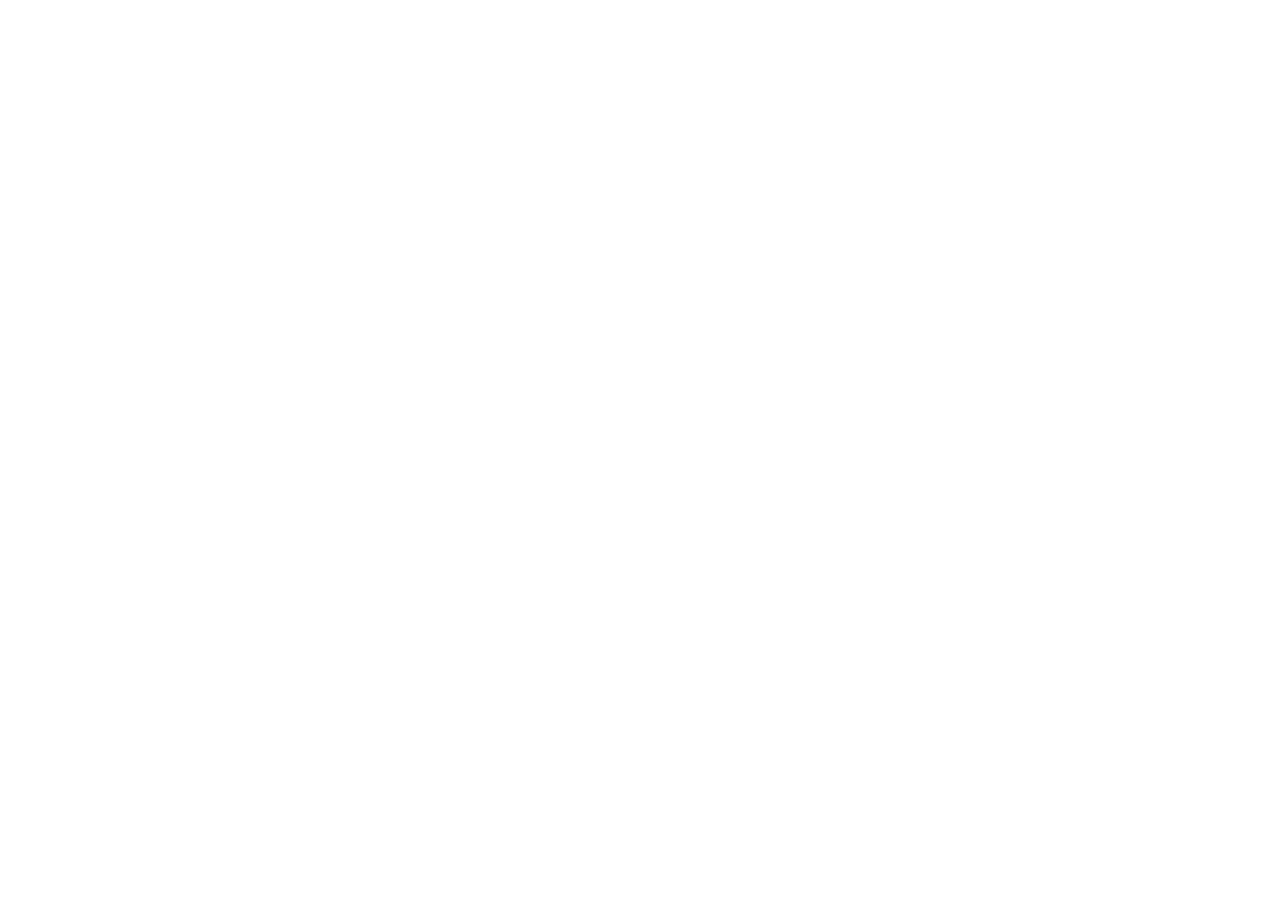
==== index.html @ 1404c1f8 "test outline, resize and zoom features" ====
<!doctype html>
<html>
    <head>
        <title>Photo Editor</title>
        <link rel="stylesheet" type="text/css" href="css/index.css">
    </head>
    
    <body>
        <div class="main-container">
            <canvas id="playground" width="800" height="600" tabindex="1"></canvas>
        </div>
        
        <script type="text/javascript" src="js/Picture.js"></script>
        <script type="text/javascript" src="js/Layer.js"></script>
        <script type="text/javascript" src="js/Canvas.js"></script>
        <script type="text/javascript" src="js/index.js"></script>
    </body>

</html>
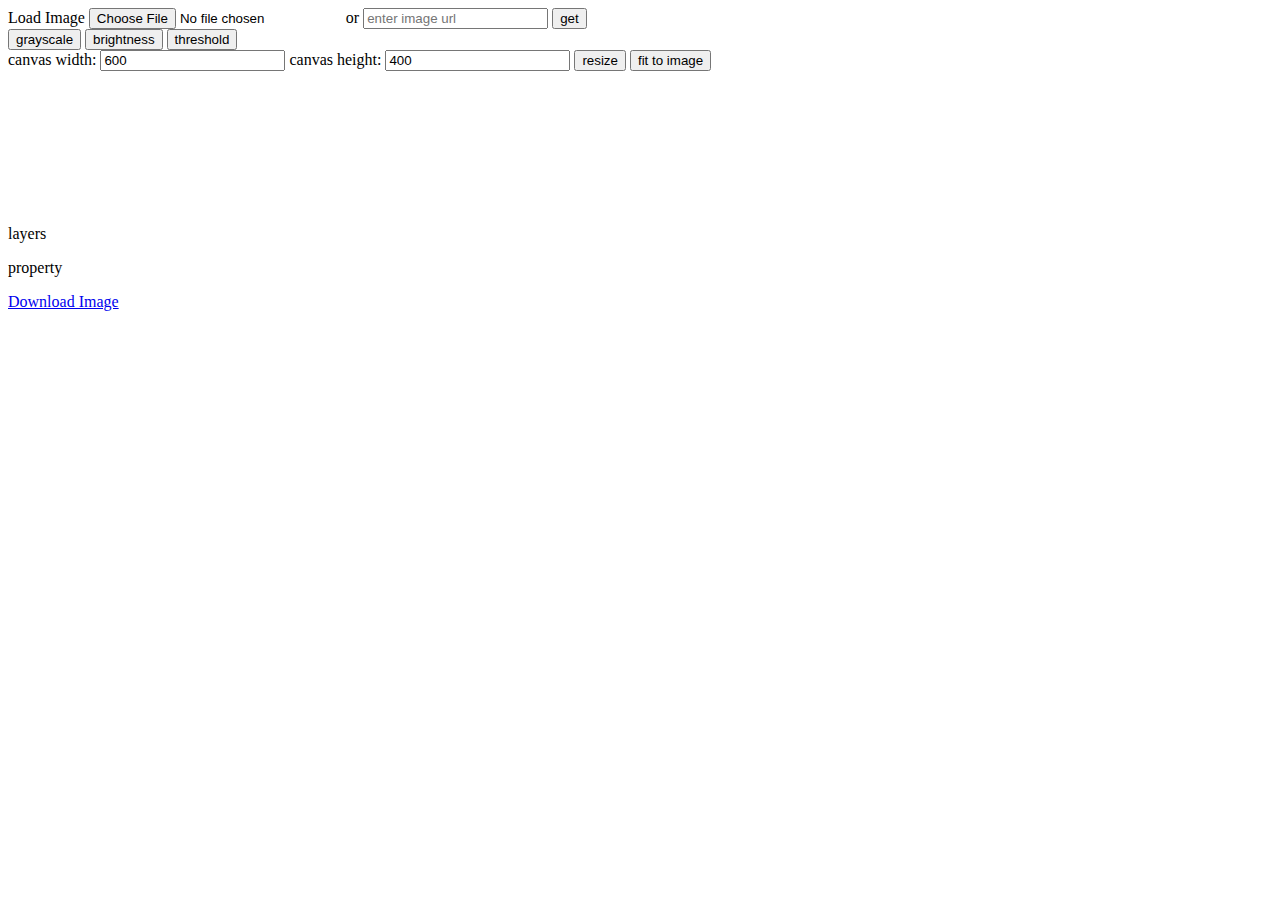
==== commit fcf42ac5: "minor changes" ====
--- a/index.html
+++ b/index.html
@@ -7,13 +7,101 @@
     
     <body>
         <div class="main-container">
-            <canvas id="playground" width="800" height="600" tabindex="1"></canvas>
+            <div class="header-wrapper">
+                <div class="load-image">
+                    
+                    <span class="load-label"><label>Load Image </label> </span>
+                    <input id="choose-file" class="choose-file" type="file">
+                    or
+                    <input id="url" class="url" type="url" placeholder="enter image url"> 
+                    <input id="get-button" class="get-button" type="submit" value="get">
+
+                </div>
+                
+
+                <input type="button" value="grayscale" onclick="grayscale()">
+                
+                <input type="button" value="brightness" onclick="brightness()">
+
+                <input type="button" value="threshold" onclick="threshold()">
+            </div>
+            
+            <div class="work-area clr">
+                <div id='toolbar' class="toolbar">
+
+                </div>
+                <div class="content-wrapper">
+                    <div class="canvas-wrapper">
+                        <div class="start-dialogbox">
+                            canvas width: <input id='width' type="text" value="600">
+                            canvas height: <input id='height' type="text" value="400">
+                            <input type="submit" value="resize" onclick="setup()">
+
+                            <input type="button" value="fit to image" onclick="fitToImage()">
+                        </div>
+
+                        <canvas id='playground'></canvas>
+                        <!-- <canvas id='testground' width='600' height='400'></canvas> -->
+                    </div>
+                    <div class="info-bar">
+                        <div class="layer-bar">
+                            <div class="layer-title">layers</div>
+                            <div class="layer-list-wrapper">
+                                <ul id="layer-list">
+                                </ul>
+                            </div>
+                            <!-- <div><input type="button" value="delete" onclick="deleteLayer()"></div> -->
+                        </div>
+                        
+                        <div class="properties">
+                            <div class="property-title">property</div>
+                            <div class="property-list-wrapper">
+                                <ul id="property-list">
+                                    <!-- <li>width: <input id="prop-width" type="num" width="100px"></li>
+                                    <li>height: <input id="prop-height" type="text"></li> -->
+                                </ul>
+                            </div>
+                            <div class="filter-wrapper">
+                                <ul id="filter-list">
+                                    
+                                </ul>
+                            </div>
+                        </div>
+                    </div>
+                </div>
+            </div>
+            
+            <div><a href='#' id='download'>Download Image</a></div>
+
         </div>
         
-        <script type="text/javascript" src="js/Picture.js"></script>
-        <script type="text/javascript" src="js/Layer.js"></script>
-        <script type="text/javascript" src="js/Canvas.js"></script>
-        <script type="text/javascript" src="js/index.js"></script>
+        
+        <!-- // <script type="text/javascript" src='./js/tool/Toolbar.js'></script> -->
+        <script type="text/javascript" src='./js/filter/Filter.js'></script>
+        <script type="text/javascript" src='./js/filter/Grayscale.js'></script>
+        <script type="text/javascript" src='./js/filter/Threshold.js'></script>
+        <script type="text/javascript" src='./js/filter/Brightness.js'></script>
+
+        <script type='text/javascript' src='./js/PhotoEditor.js'></script>
+        <script type="text/javascript" src='./js/Picture.js'></script>
+        <script type="text/javascript" src='./js/Layer.js'></script>
+        <script type="text/javascript" src='./js/tool/SelectTool.js'></script>
+        <script type="text/javascript" src='./js/tool/TransformTool.js'></script>
+        <script type="text/javascript" src='./js/tool/CropTool.js'></script>
+        <script type="text/javascript" src='./js/tool/LassoTool.js'></script>
+        
+        <script type="text/javascript" src='./js/layer/LayerListElement.js'></script>
+        <script type="text/javascript" src='./js/Canvas.js'></script>
+        <script type='text/javascript' src='./js/tool/ToolBarUI.js'></script>
+        <script type='text/javascript' src='./js/layer/LayerBarUI.js'></script>
+        <script type='text/javascript' src='./js/PropertyBarUI.js'></script>
+
+        <script type='text/javascript' src='./js/PhotoEditorUI.js'></script>
+
+        <script type="text/javascript" src='./js/outline.js'></script>
+        
+        
+        <script type="text/javascript" src='js/index.js'></script>
     </body>
 
 </html>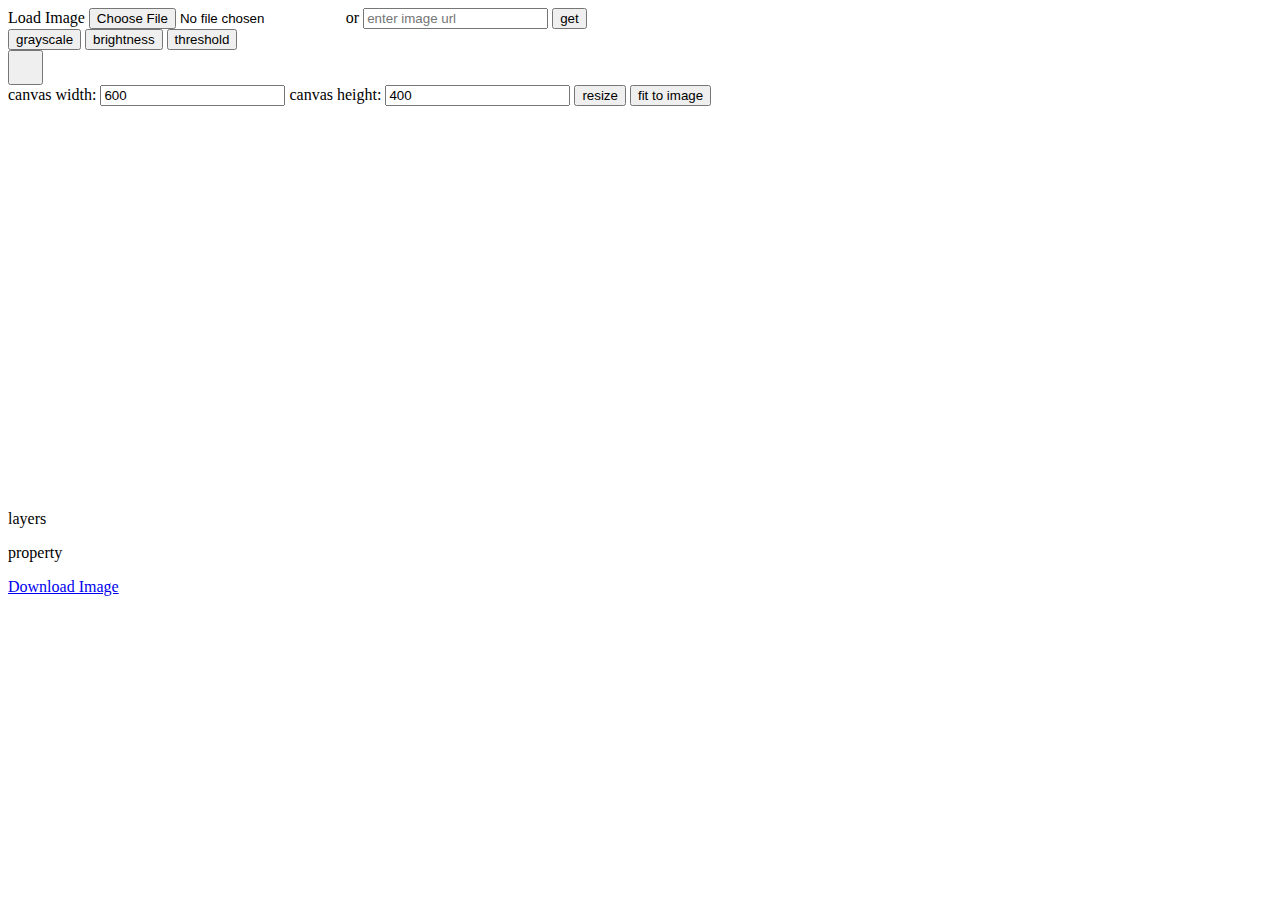
==== commit 637d3551: "rename layer name" ====
--- a/index.html
+++ b/index.html
@@ -47,6 +47,9 @@
                         <div class="layer-bar">
                             <div class="layer-title">layers</div>
                             <div class="layer-list-wrapper">
+                                <div id='opacity-bar'>
+                                    
+                                </div>
                                 <ul id="layer-list">
                                 </ul>
                             </div>
@@ -89,6 +92,7 @@
         <script type="text/javascript" src='./js/tool/TransformTool.js'></script>
         <script type="text/javascript" src='./js/tool/CropTool.js'></script>
         <script type="text/javascript" src='./js/tool/LassoTool.js'></script>
+        <script type="text/javascript" src='./js/tool/ColorReplace.js'></script>
         
         <script type="text/javascript" src='./js/layer/LayerListElement.js'></script>
         <script type="text/javascript" src='./js/Canvas.js'></script>
